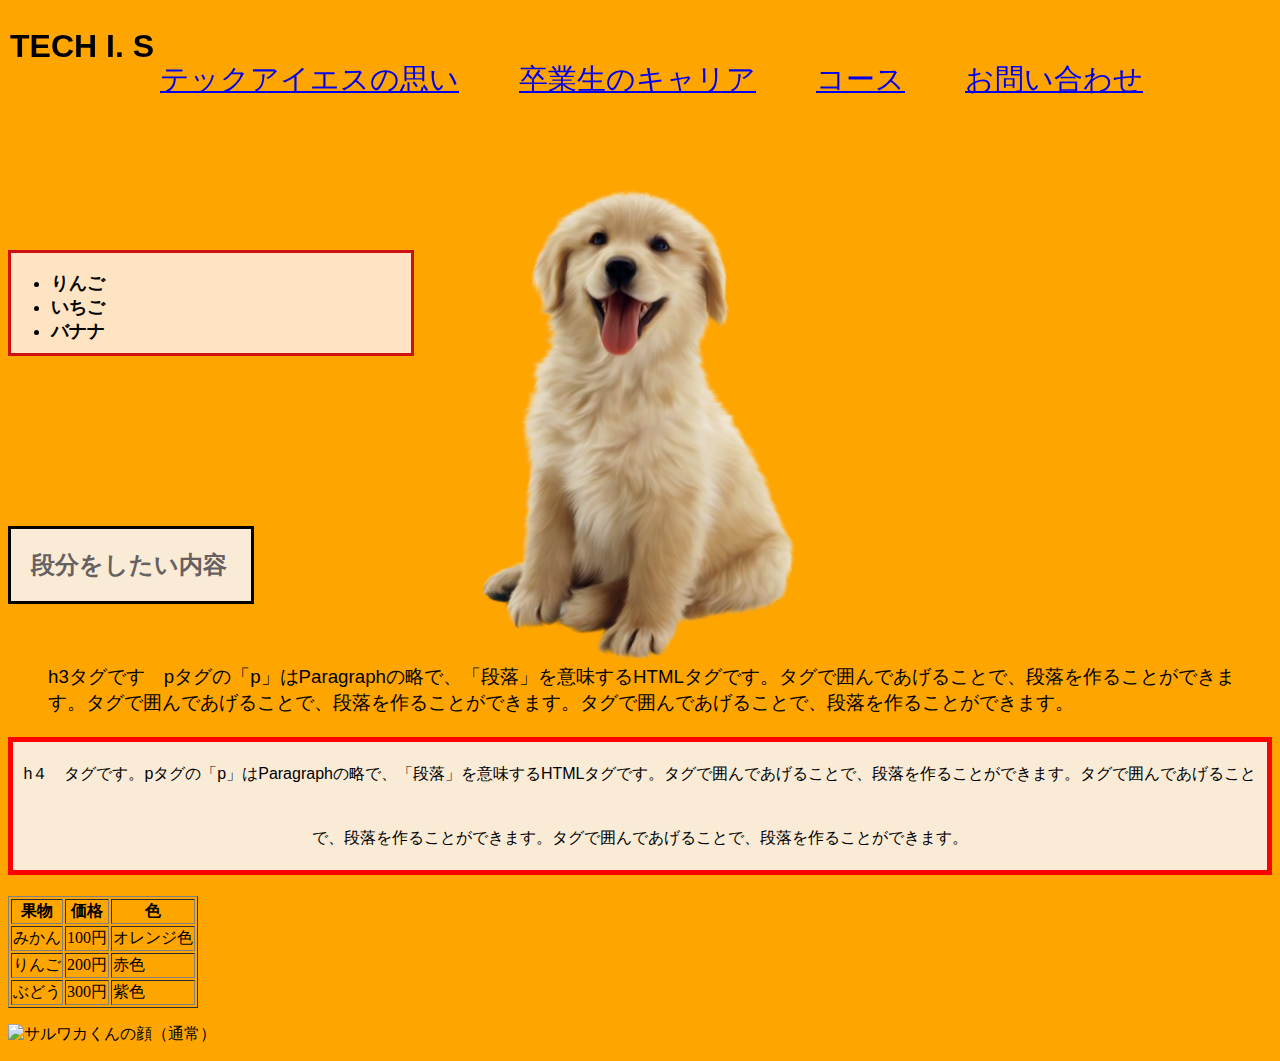
==== index.html @ 40f105ee "初回アップロード" ====
<!DOCTYPE html>
<html lang="ja">

<head>
  <meta charset="UTF-8">
  <meta http-equiv="X-UA-Compatible" content="IE=edge">
  <meta name="viewport" content="width=device-width, initial-scale=1.0">
  <meta name="keywords" content="iri,sada,akbar">
  <meta name="description" content="こちらはHTML　練習するためのページです！">
  <title>HECH I S</title>
  <link rel="stylesheet" href="styles.css">
  <script src="main.js"></script>
  <link rel="stylesheet" href="style.css">
</head>

<body>
  <h1 id="top_mac"><span>T</span>ECH I. S</h1>
  

  <div id="top_span">
    <h3 class="top1"> <a href="#">テックアイエスの思い</a> </h3>
    <h3 class="top2"> <a href="#">卒業生のキャリア</a> </h3>
    <h3 class="top3"> <a href="#"> コース </a> </h3>
    <h3 class="top3"> <a href="#"> お問い合わせ</a> </h3>
  </div>
  <br>
  <div id="kodamono">
    <ul>
      <li>りんご</li>
      <li>いちご</li>
      <li>バナナ</li>
    </ul>
  </div>
  <div class="dog">
    <img src="./img/dog2.png" alt="犬の画像2">
  </div>

  <h2 class="list-s">段分をしたい内容</h2>

  <h3>
    h3タグです　pタグの「p」は<span>Paragraph</span>の略で、「<b>段落</b>」を意味するHTMLタグです。タグで囲んであげることで、段落を作ることができます。タグで囲んであげることで、段落を作ることができます。タグで囲んであげることで、段落を作ることができます。
  </h3>
  <h4>
    h４　タグです。pタグの「p」は<span>Paragraph</span>の略で、「<b>段落</b>」を意味するHTMLタグです。タグで囲んであげることで、段落を作ることができます。タグで囲んであげることで、段落を作ることができます。タグで囲んであげることで、段落を作ることができます。
  </h4>

  <table border="1">
    <tr>
      <th>果物</th>
      <th>価格</th>
      <th>色</th>
    </tr>
    <tr>
      <td>みかん</td>
      <td>100円</td>
      <td>オレンジ色</td>
    </tr>
    <tr>
      <td>りんご</td>
      <td>200円</td>
      <td>赤色</td>
    </tr>
    <tr>
      <td>ぶどう</td>
      <td>300円</td>
      <td>紫色</td>
    </tr>
  </table>

  <p class="saru">
    <img class="img2" src="https://saruwakakun.com/wp-content/uploads/2016/11/IMG_9164.jpeg" alt="サルワカくんの顔（通常）" />
  </p>
</body>

</html>
---- style.css ----
body {
  color: hsl(255, 100, 80);
  background-color: orange;
}

#top_mac {
  position: absolute;
  top: 0px;
  left: 10px;
  /* letter-spacing: 1em; */
  line-height: 1em;
  position: fixed;
  top: 0px;
  font-size: 100;
}

#top_span {
  /* background-color: rgb(229, 133, 23); */
  font-weight: bold;
  font-size: 25px;
  display: flex;
  position: fixed;
  top: 0px;
  left: 120px;
}

h1 {
  font-family: Arial, Helvetica, sans-serif;
  font-weight: 700;
  margin-top: 30px;
}

h2 {
  border: solid 3px #000000;
  color: #ff0000;
  width: 200px;
  padding: 20px;
  background-color: antiquewhite;
  
}
.list-s {
  list-style-type: square;
  color: #676060;
}
h3 {
  font-family: Impact, Haettenschweiler, 'Arial Narrow Bold', sans-serif;
  font-weight: lighter;
  margin: 60px 20px 20px 40px;
  /* min-width: 60%;
  background-color: antiquewhite;
  border: solid 10px #000000;
  padding: 20px 20px;
 
  text-align: right;
  line-height: 4;
  letter-spacing: 0.3em; */
}

h4 {
  font-family: Impact, Haettenschweiler, 'Arial Narrow Bold', sans-serif;
  font-weight: lighter;
  min-width: 800px;
  background-color: antiquewhite;
  margin-top: 30px 20px 100px;
  border: solid 5px #ff0000;
  text-align: center;
  line-height: 4;
  position: relative;
}

#kodamono {
  width: 400px;
  height: 100px;
  font-weight: bold;
  font-size: large;
  background-color: bisque;
  border: solid 3px #ce1111;
  position: absolute;
  top: 250px;
  display: flex;
  list-style-type: none;
  
}


.saru {
  width: auto;
  text-align: left;

}

.dog {
  min-width: 40%;
  min-height: 40%;
  text-align: center;
  position: relative;
  top: 160px;
}
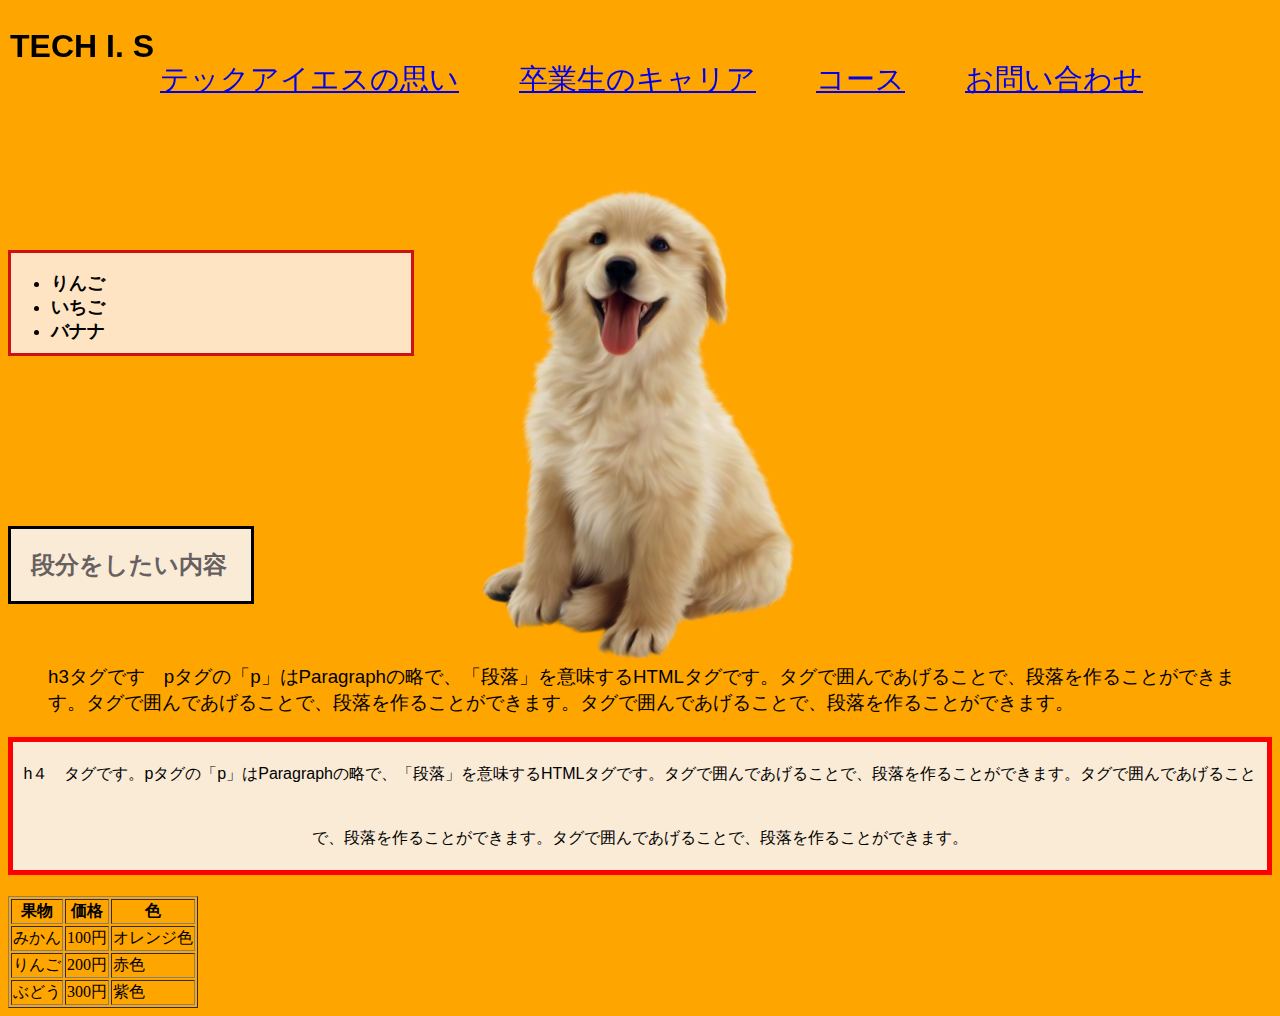
==== commit d890a81f: "none saru" ====
--- a/index.html
+++ b/index.html
@@ -67,9 +67,6 @@
     </tr>
   </table>
 
-  <p class="saru">
-    <img class="img2" src="https://saruwakakun.com/wp-content/uploads/2016/11/IMG_9164.jpeg" alt="サルワカくんの顔（通常）" />
-  </p>
 </body>
 
 </html>